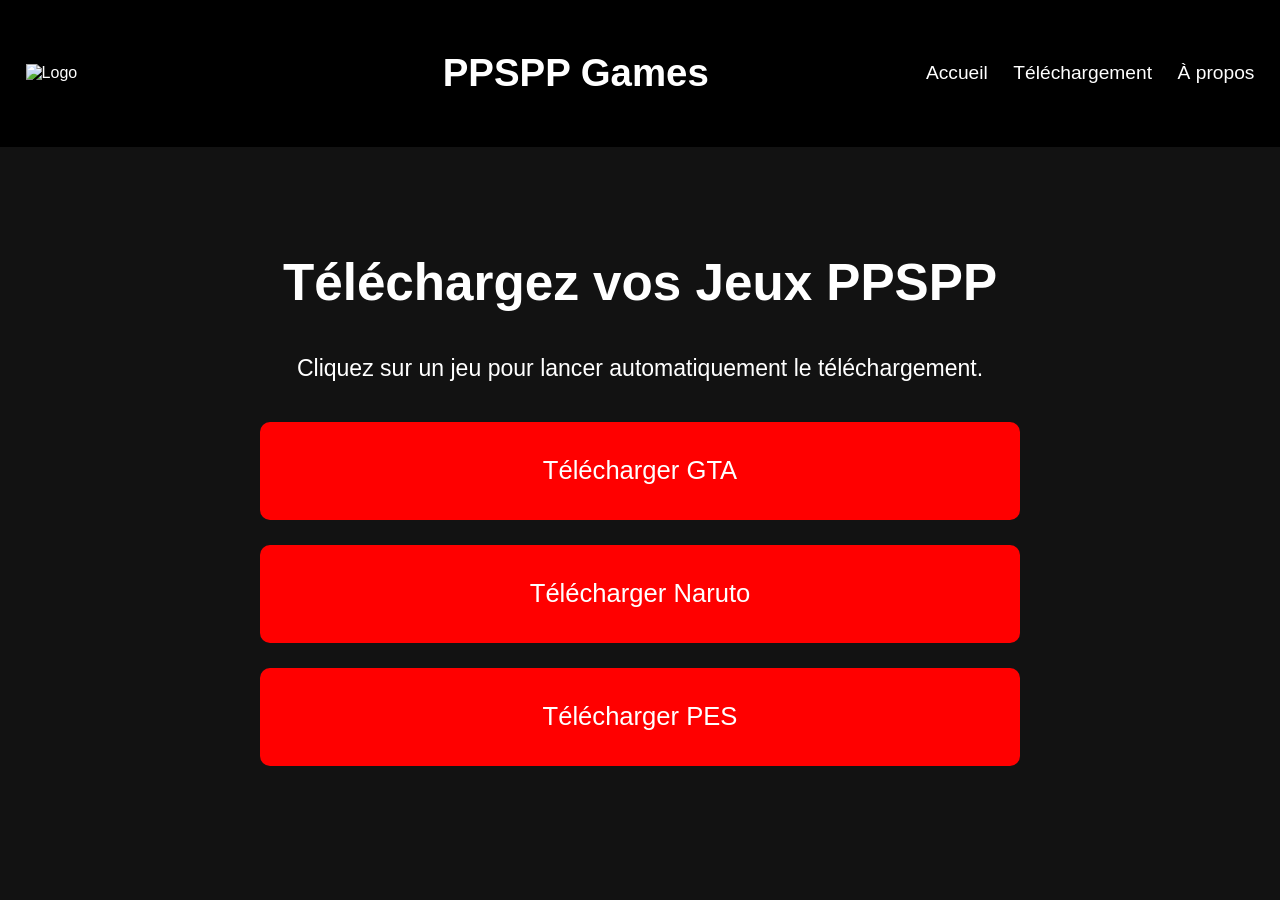
==== vrsitehtml2.html @ 6b785491 "Add files via upload" ====
<!DOCTYPE html>
<html lang="fr">
<head>
    <meta charset="UTF-8">
    <meta name="viewport" content="width=device-width, initial-scale=1.0">
    <title>Téléchargement - PPSPP Games</title>
    <link rel="stylesheet" href="vrsitecss2.css">
</head>
<body>

    <header>
        <div class="logo">
            <img src="logosite.png" alt="Logo">
        </div>

        <h1>PPSPP Games</h1>

        <nav>
            <a href="vrsitehtml1.html">Accueil</a>
            <a href="vrsitehtml2.html">Téléchargement</a>
            <a href="vrsitehtml3.html">À propos</a>
        </nav>
    </header>

    <section class="download">
        <h2>Téléchargez vos Jeux PPSPP</h2>

        <p>
            Cliquez sur un jeu pour lancer automatiquement le téléchargement.
        </p>

        <div class="files">

            <a href="/storage/emulated/0/Dowload/Naruto Shippuden - Ultimate Ninja" download class="game-file">
                Télécharger GTA
            </a>

            <a href="fichier_naruto.zip" download class="game-file">
                Télécharger Naruto
            </a>

            <a href="jeu3.zip" download class="game-file">
                Télécharger PES
            </a>

        </div>
    </section>

</body>
</html>
---- vrsitecss2.css ----
body{
    margin:0;
    padding:0;
    font-family:Arial, sans-serif;
    background:#121212;
    color:white;
}

/* HEADER */

header{
    width:100%;
    display:flex;
    justify-content:space-between;
    align-items:center;
    padding:2%;
    background:black;
    box-sizing:border-box;
    flex-wrap:wrap;
}

.logo img{
    width:8vw;
    min-width:200px;
    max-width:300px;
}

h1{
    font-size:3vw;
}

nav{
    display:flex;
    gap:2vw;
    flex-wrap:wrap;
}

nav a{
    color:white;
    text-decoration:none;
    font-size:1.5vw;
}

/* SECTION TELECHARGEMENT */

.download{
    width:90%;
    margin:auto;
    text-align:center;
    padding:5%;
}

.download h2{
    font-size:4vw;
}

.download p{
    font-size:1.8vw;
}

/* BOUTONS */

.files{
    display:flex;
    flex-direction:column;
    align-items:center;
    gap:25px;
    margin-top:40px;
}

.game-file{
    width:60%;
    padding:3%;
    background:red;
    color:white;
    text-decoration:none;
    border-radius:10px;
    font-size:2vw;
    transition:0.3s;
}

.game-file:hover{
    background:darkred;
}

/* MOBILE */

@media(max-width:768px){

    header{
        flex-direction:column;
        text-align:center;
    }

    h1{
        font-size:7vw;
    }

    nav a{
        font-size:4vw;
    }

    .download h2{
        font-size:8vw;
    }

    .download p{
        font-size:4vw;
    }

    .game-file{
        width:90%;
        font-size:5vw;
    }
}
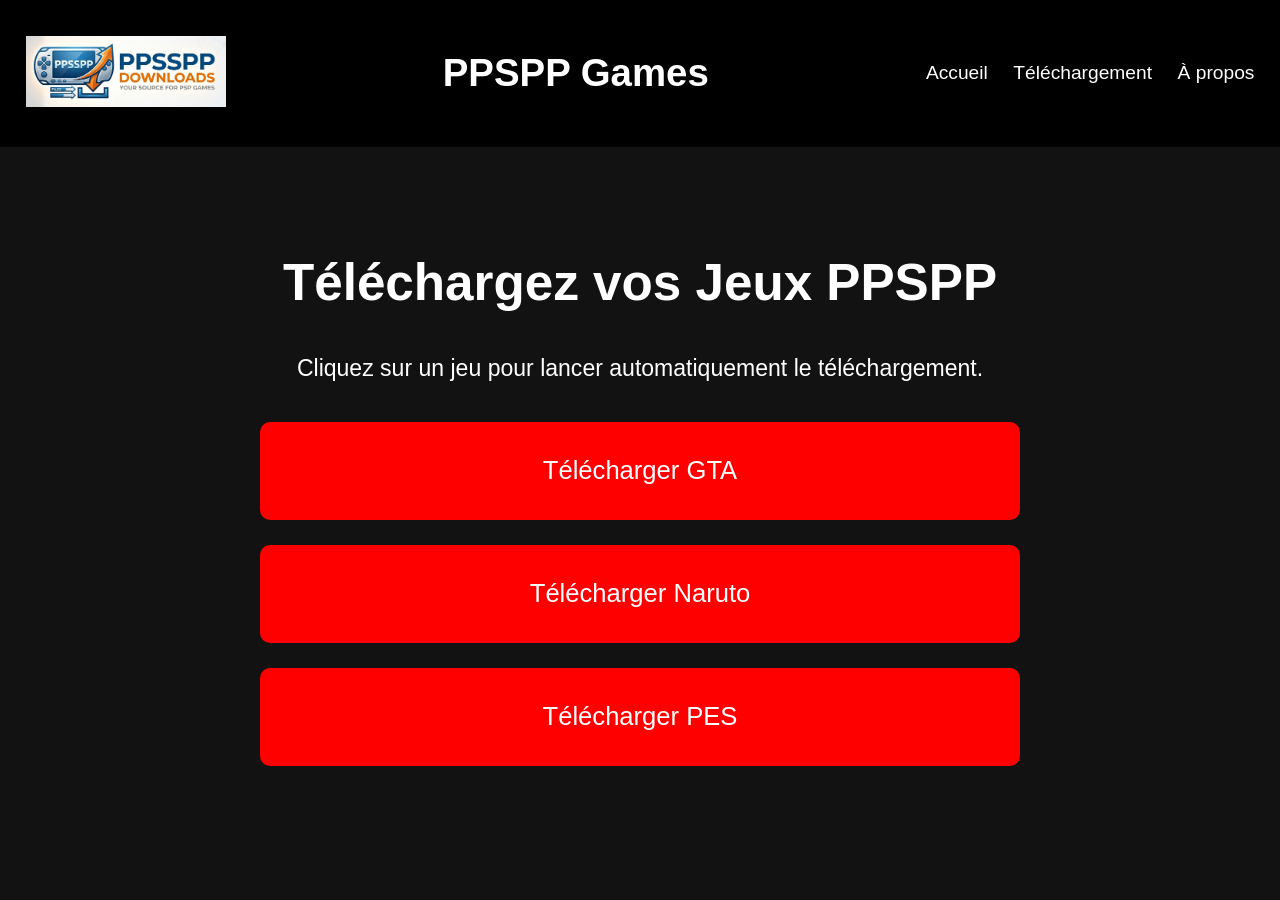
==== commit 159fe14e: "Update vrsitehtml2.html Changement" ====
--- a/vrsitehtml2.html
+++ b/vrsitehtml2.html
@@ -16,7 +16,7 @@
         <h1>PPSPP Games</h1>
 
         <nav>
-            <a href="vrsitehtml1.html">Accueil</a>
+            <a href="index.html">Accueil</a>
             <a href="vrsitehtml2.html">Téléchargement</a>
             <a href="vrsitehtml3.html">À propos</a>
         </nav>
@@ -47,4 +47,4 @@
     </section>
 
 </body>
-</html>+</html>
